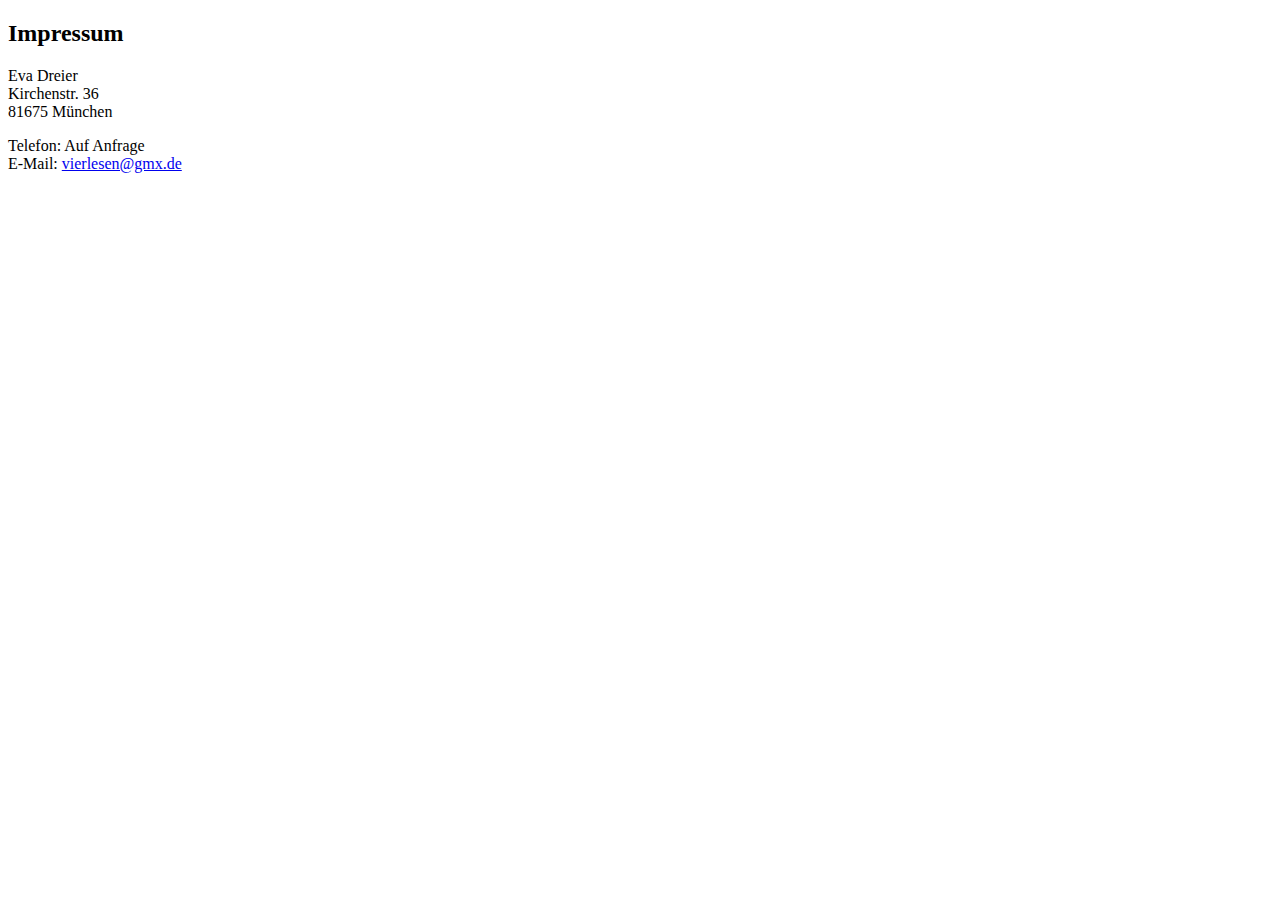
==== index.html @ 828ef03b "Change font" ====
<!DOCTYPE html>
<html lang="en">
<head>
    <meta charset="UTF-8">
    <meta name="viewport" content="width=device-width, initial-scale=1.0">
    <link rel="stylesheet" href="css/style.css">
    <title>Vierlesen</title>
</head>
<body>
    <h2>Impressum</h2>
    <p>Eva Dreier<br />
    Kirchenstr. 36<br />81675 München</p>
    <p>Telefon: Auf Anfrage<br />
    E-Mail: <a href="mailto:vierlesen@gmx.de">vierlesen@gmx.de</a><br />
    </p>
</body>
</html>
---- css/style.css ----
html, body {
    font-family: Cambria, Cochin, Georgia, Times, 'Times New Roman', serif;
}
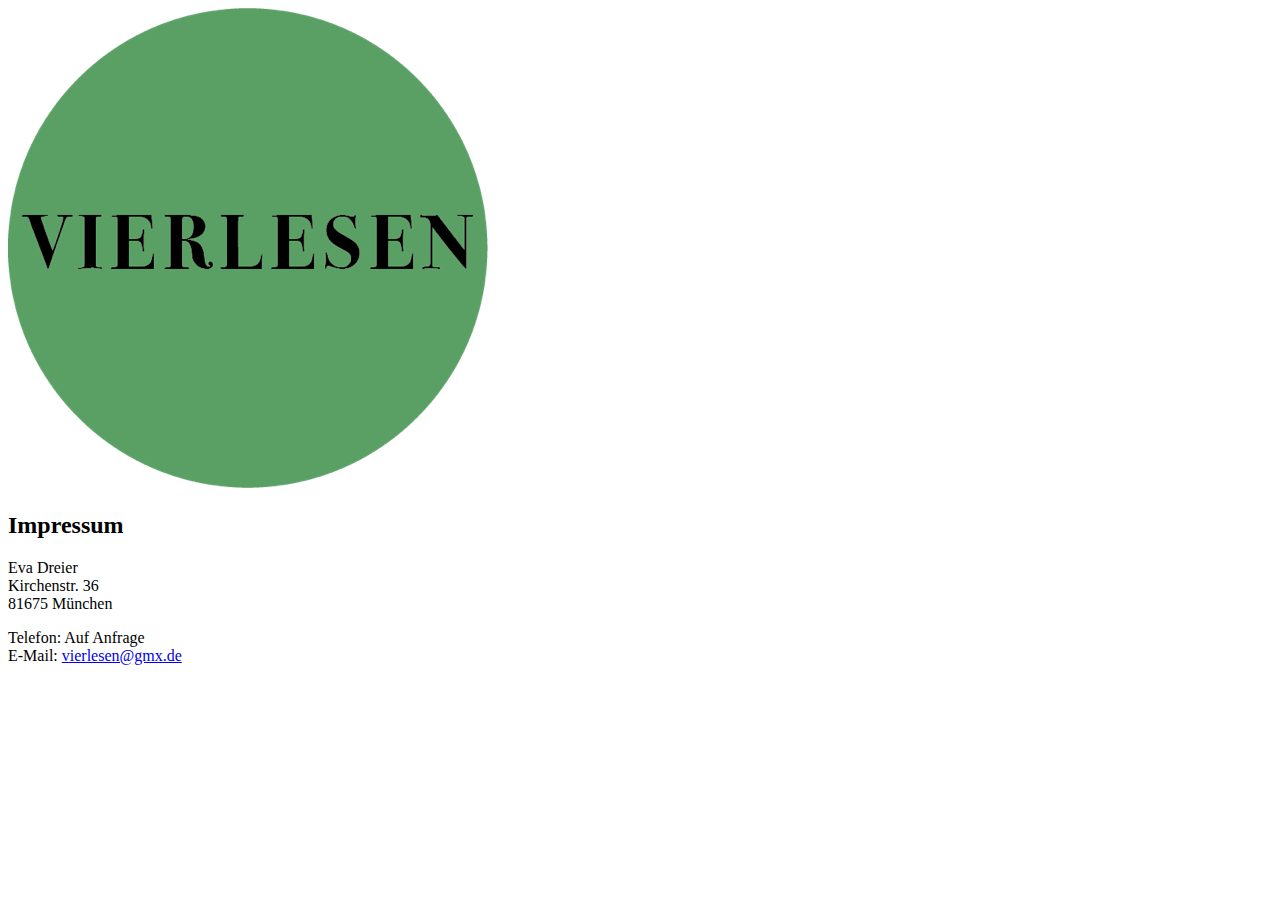
==== commit 126c153b: "Use logo" ====
--- a/index.html
+++ b/index.html
@@ -7,6 +7,7 @@
     <title>Vierlesen</title>
 </head>
 <body>
+    <img src="css/vierlesen.logo.grün.png" alt="Logo von Vierlesen" />
     <h2>Impressum</h2>
     <p>Eva Dreier<br />
     Kirchenstr. 36<br />81675 München</p>
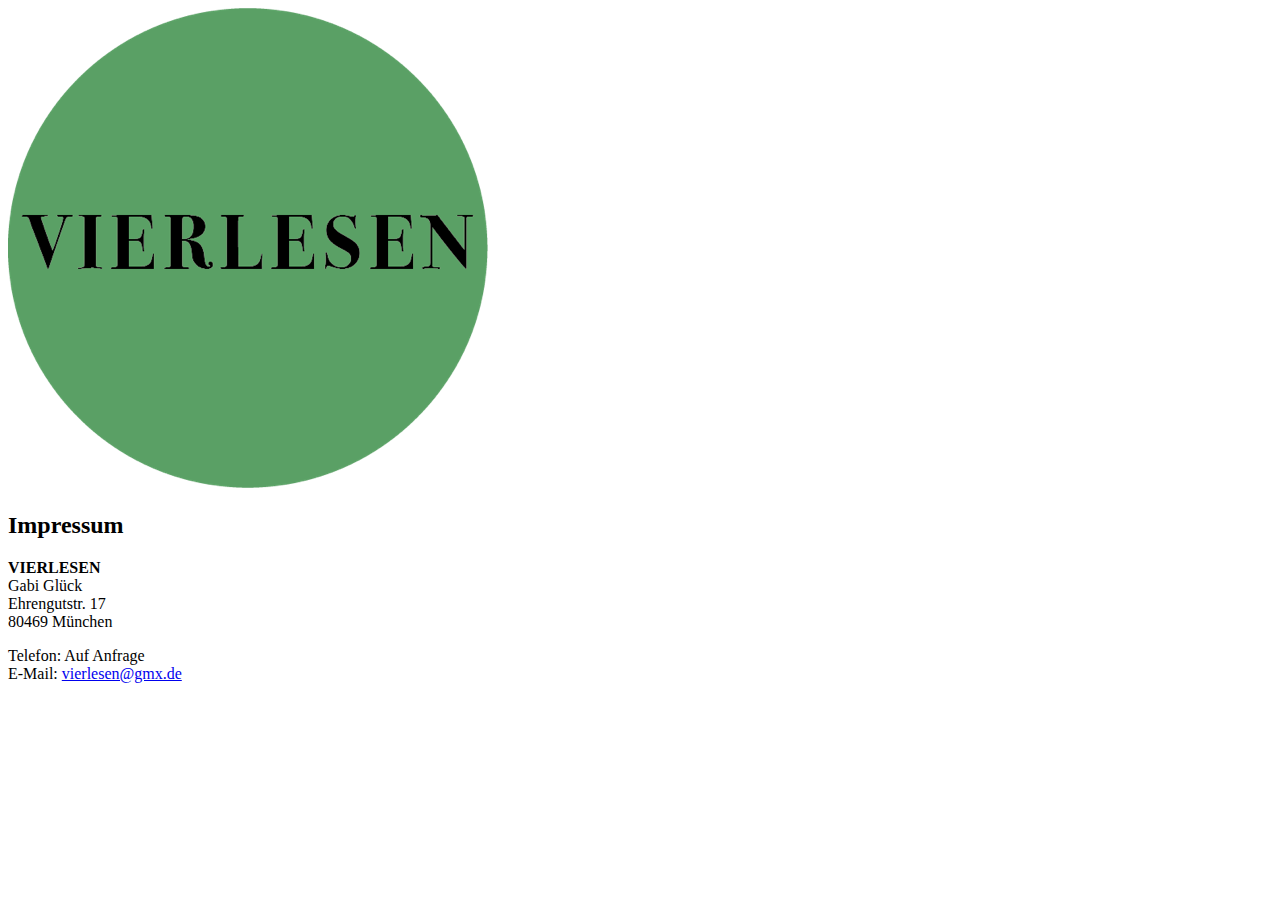
==== commit 7ee6d890: "Update address" ====
--- a/index.html
+++ b/index.html
@@ -9,8 +9,9 @@
 <body>
     <img src="css/vierlesen.logo.grün.png" alt="Logo von Vierlesen" />
     <h2>Impressum</h2>
-    <p>Eva Dreier<br />
-    Kirchenstr. 36<br />81675 München</p>
+    <p><strong>VIERLESEN</strong><br />
+        Gabi Glück<br />
+    Ehrengutstr. 17<br />80469 München</p>
     <p>Telefon: Auf Anfrage<br />
     E-Mail: <a href="mailto:vierlesen@gmx.de">vierlesen@gmx.de</a><br />
     </p>
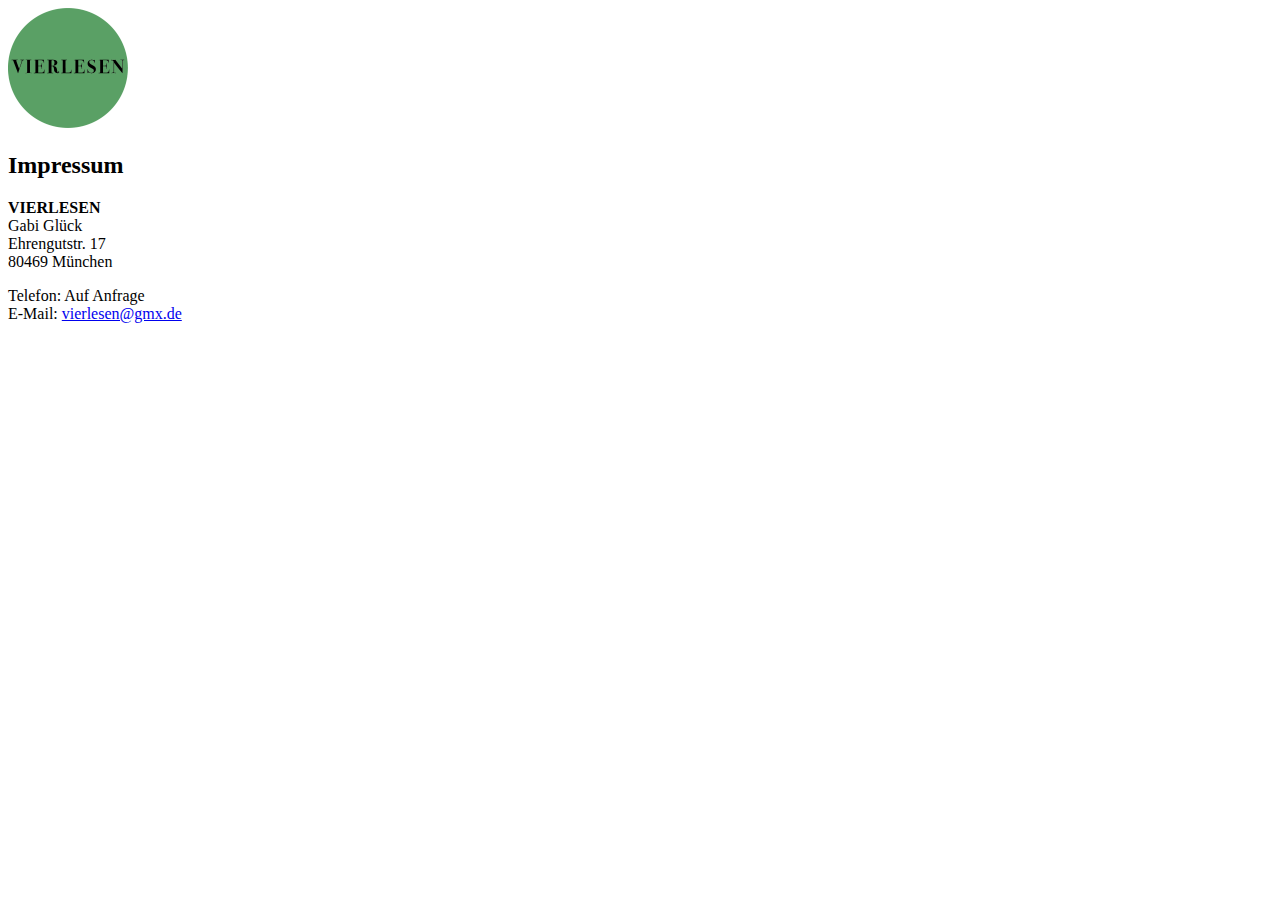
==== commit 4799cae5: "Scale image" ====
--- a/index.html
+++ b/index.html
@@ -7,7 +7,8 @@
     <title>Vierlesen</title>
 </head>
 <body>
-    <img src="css/vierlesen.logo.grün.png" alt="Logo von Vierlesen" />
+    <main>
+    <img src="css/vierlesen.logo.grün.png" alt="Logo von Vierlesen" width="120"/>
     <h2>Impressum</h2>
     <p><strong>VIERLESEN</strong><br />
         Gabi Glück<br />
@@ -15,5 +16,6 @@
     <p>Telefon: Auf Anfrage<br />
     E-Mail: <a href="mailto:vierlesen@gmx.de">vierlesen@gmx.de</a><br />
     </p>
+</main>
 </body>
 </html>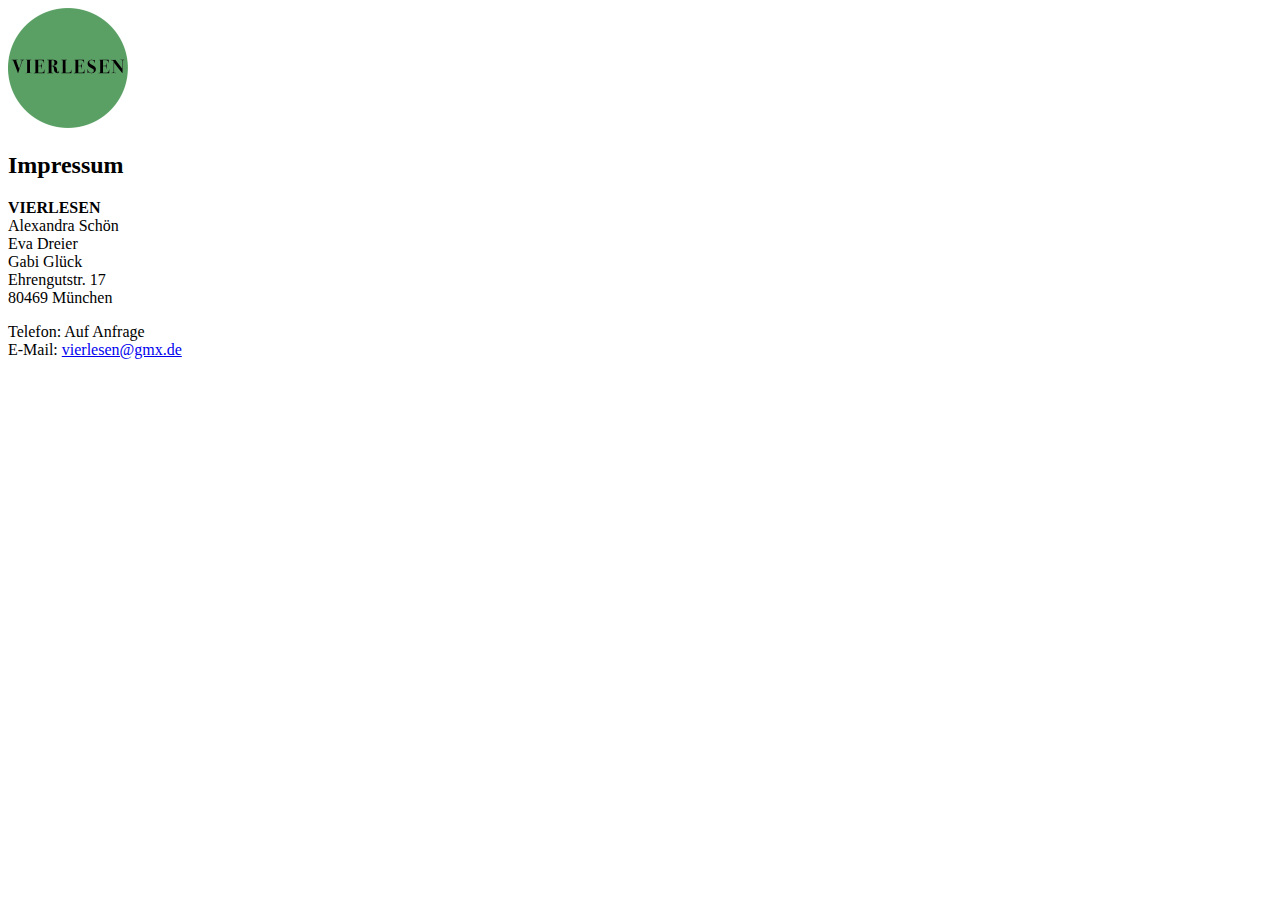
==== commit d6003ff1: "Add other participants" ====
--- a/index.html
+++ b/index.html
@@ -3,14 +3,16 @@
 <head>
     <meta charset="UTF-8">
     <meta name="viewport" content="width=device-width, initial-scale=1.0">
+    <meta name="description" content="Das Münchner Buchbloggerinnenkollektiv: @primabrause.liest @booklex2022 @eva.umea @dielesejule – Ein Kollektiv • Ein Kontakt • Vier Blicke ins Buch">
     <link rel="stylesheet" href="css/style.css">
-    <title>Vierlesen</title>
+    <title>Das Münchner Buchbloggerinnenkollektiv: Vierlesen</title>
 </head>
 <body>
     <main>
-    <img src="css/vierlesen.logo.grün.png" alt="Logo von Vierlesen" width="120"/>
+    <img src="css/vierlesen.logo.grün.png" alt="Logo von Vierlesen" width="120" />
     <h2>Impressum</h2>
     <p><strong>VIERLESEN</strong><br />
+        Alexandra Schön<br>Eva Dreier<br>
         Gabi Glück<br />
     Ehrengutstr. 17<br />80469 München</p>
     <p>Telefon: Auf Anfrage<br />
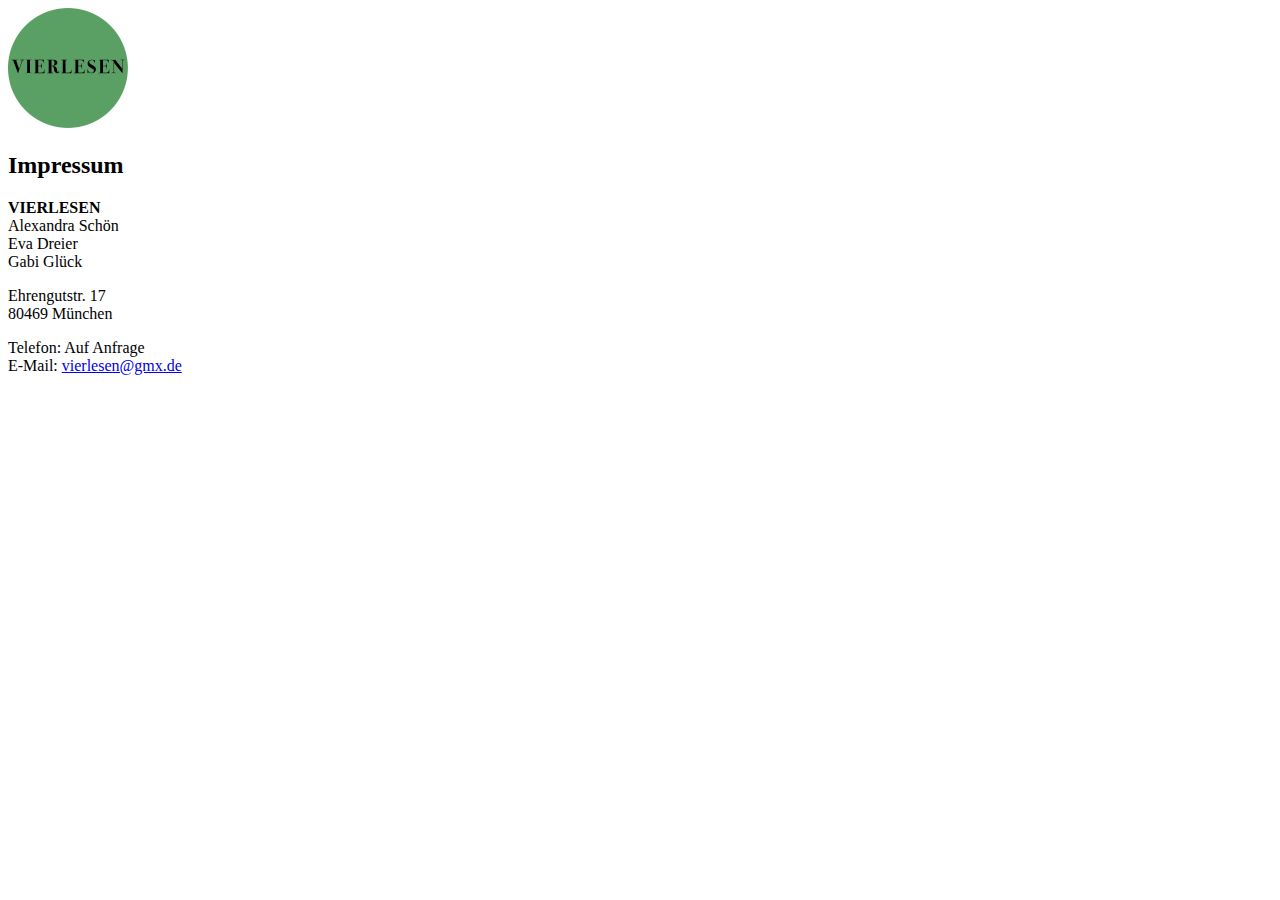
==== commit a02c5384: "Use own paragraph for nams" ====
--- a/index.html
+++ b/index.html
@@ -13,8 +13,8 @@
     <h2>Impressum</h2>
     <p><strong>VIERLESEN</strong><br />
         Alexandra Schön<br>Eva Dreier<br>
-        Gabi Glück<br />
-    Ehrengutstr. 17<br />80469 München</p>
+        Gabi Glück</p>
+    <p>Ehrengutstr. 17<br />80469 München</p>
     <p>Telefon: Auf Anfrage<br />
     E-Mail: <a href="mailto:vierlesen@gmx.de">vierlesen@gmx.de</a><br />
     </p>
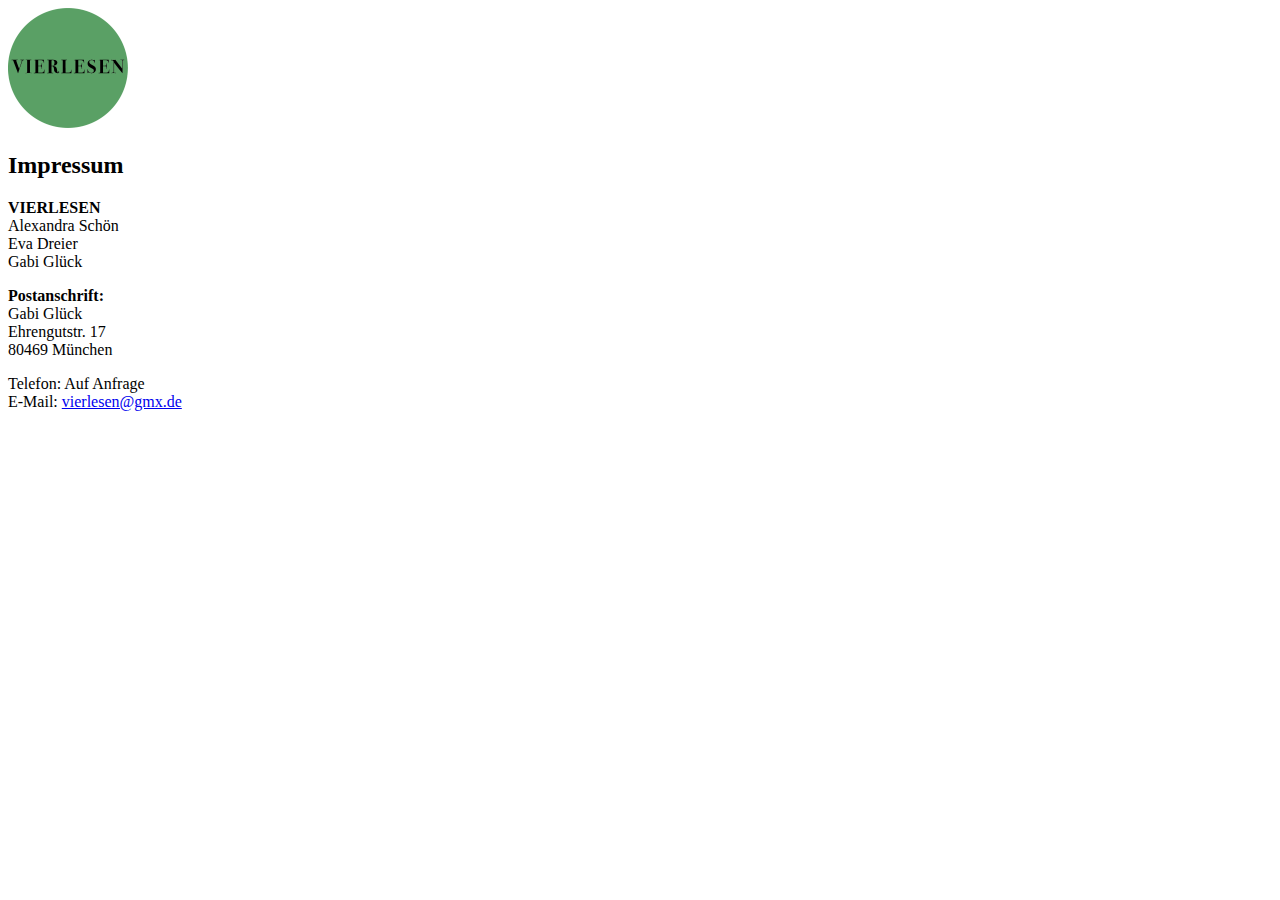
==== commit 366e9c28: "change address" ====
--- a/index.html
+++ b/index.html
@@ -14,7 +14,9 @@
     <p><strong>VIERLESEN</strong><br />
         Alexandra Schön<br>Eva Dreier<br>
         Gabi Glück</p>
-    <p>Ehrengutstr. 17<br />80469 München</p>
+    <p><strong>Postanschrift:</strong><br>
+        Gabi Glück<br>
+        Ehrengutstr. 17<br />80469 München</p>
     <p>Telefon: Auf Anfrage<br />
     E-Mail: <a href="mailto:vierlesen@gmx.de">vierlesen@gmx.de</a><br />
     </p>
